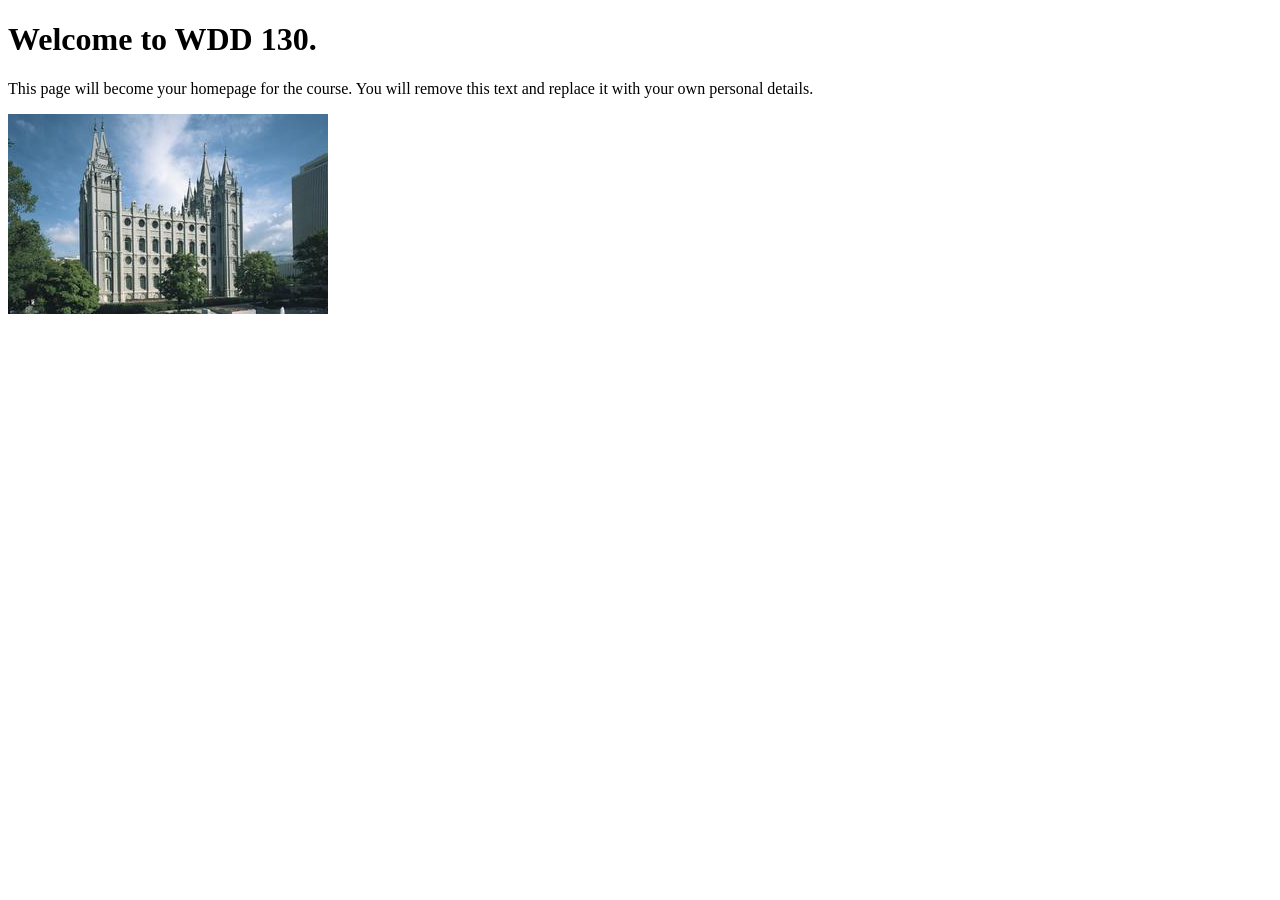
==== index.html @ d0722b13 "Initial commit" ====
<!DOCTYPE html>
<html lang="en">
<head>
    <meta charset="UTF-8">
    <meta name="viewport" content="width=device-width, initial-scale=1.0">
    <title>WDD 130 | Personal Homepage</title>
</head>
<body>
    <h1>Welcome to WDD 130.</h1>
    <p>This page will become your homepage for the course. You will remove this text and replace it with your own personal details.</p>

    <img src="images/salt-lake-temple.jpg" alt="The Salt Lake Temple.">
</body>
</html>
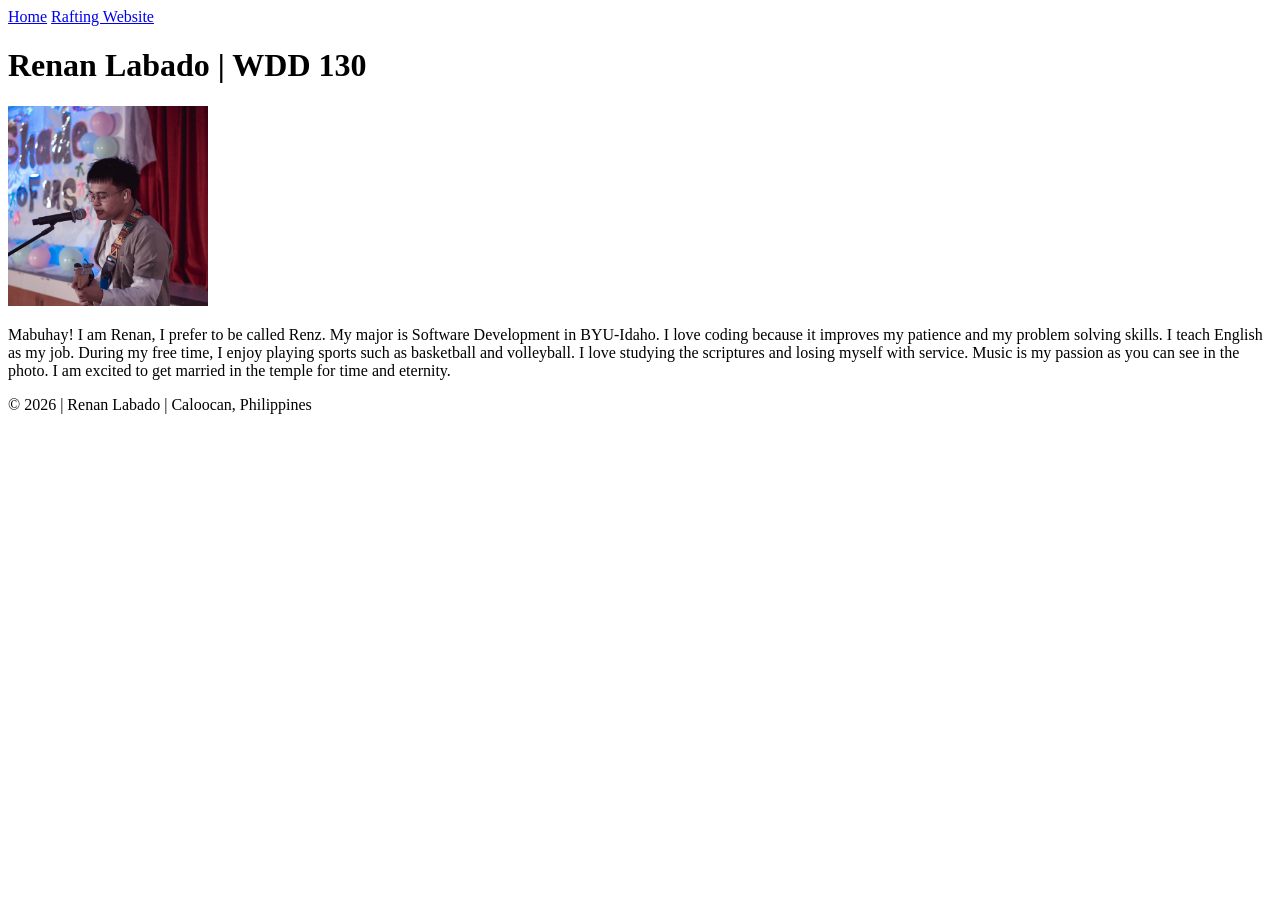
==== commit ac42865f: "I changed the title to Renan Labado | WDD 130 and added what's on the assignment. I added some intro" ====
--- a/index.html
+++ b/index.html
@@ -1,14 +1,35 @@
 <!DOCTYPE html>
 <html lang="en">
+
 <head>
     <meta charset="UTF-8">
     <meta name="viewport" content="width=device-width, initial-scale=1.0">
-    <title>WDD 130 | Personal Homepage</title>
+    <title>Renan Labado | WDD 130</title>
 </head>
+
 <body>
-    <h1>Welcome to WDD 130.</h1>
-    <p>This page will become your homepage for the course. You will remove this text and replace it with your own personal details.</p>
+    <header>
+        <nav>
+            <a href="#">Home</a>
+            <a href="wwr/">Rafting Website</a>
+        </nav>
+    </header>
+    <main>
+        <h1>Renan Labado | WDD 130</h1>
+        <img src="images/profile.jpg" alt="Renan Labado Profile Photo" width="200">
+        <p>Mabuhay! I am Renan, I prefer to be called Renz.
+            My major is Software Development in BYU-Idaho. I love coding because it
+            improves my patience and my problem solving skills. I teach English as my job.
+            During my free time, I enjoy playing sports such as basketball
+            and volleyball.
+            I love studying the scriptures and losing myself with service.
+            Music is my passion as you can see in the photo.
+            I am excited to get married in the temple for time and eternity.
+        </p>
+    </main>
+    <footer>
+        <p>© 2026 | Renan Labado | Caloocan, Philippines</p>
+    </footer>
+</body>
 
-    <img src="images/salt-lake-temple.jpg" alt="The Salt Lake Temple.">
-</body>
 </html>
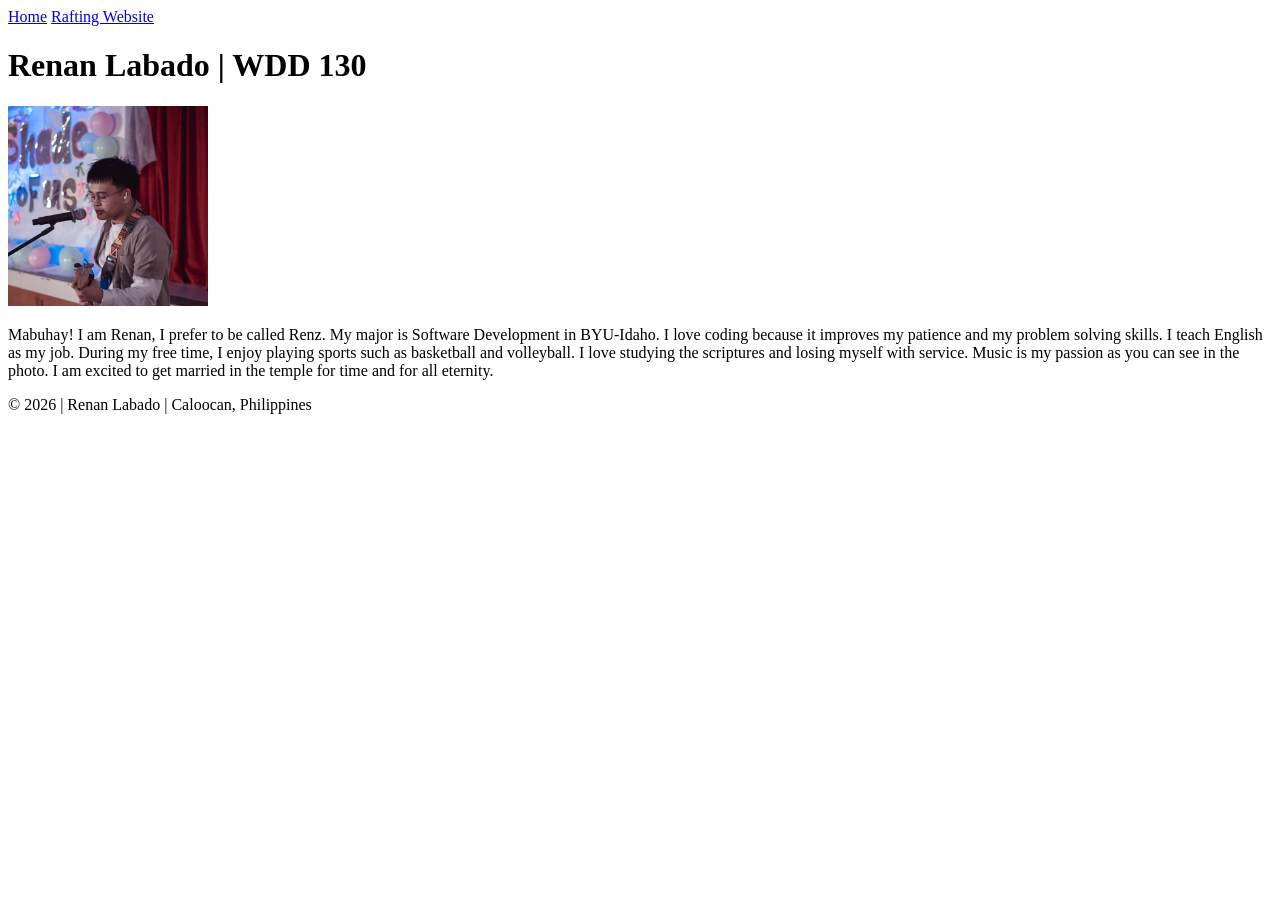
==== commit bf37e772: "i added something at the end; "for all eternity."" ====
--- a/index.html
+++ b/index.html
@@ -24,7 +24,7 @@
             and volleyball.
             I love studying the scriptures and losing myself with service.
             Music is my passion as you can see in the photo.
-            I am excited to get married in the temple for time and eternity.
+            I am excited to get married in the temple for time and for all eternity.
         </p>
     </main>
     <footer>
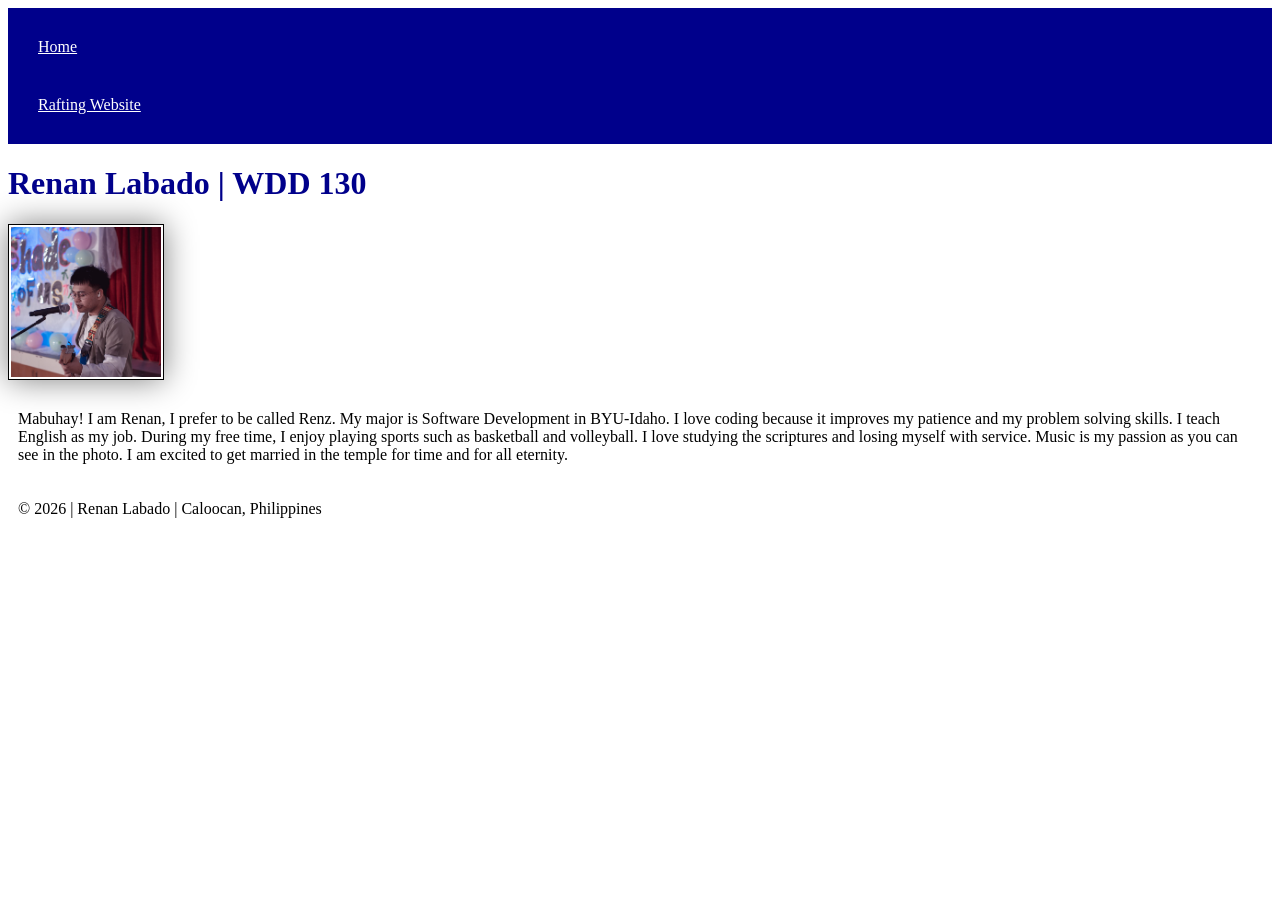
==== commit 81728216: "added a css to my page" ====
--- a/index.html
+++ b/index.html
@@ -2,6 +2,7 @@
 <html lang="en">
 
 <head>
+    <link rel="stylesheet" href="styles/styles.css">
     <meta charset="UTF-8">
     <meta name="viewport" content="width=device-width, initial-scale=1.0">
     <title>Renan Labado | WDD 130</title>
--- a/styles/styles.css
+++ b/styles/styles.css
@@ -0,0 +1,26 @@
+nav {
+    background: darkblue;
+    padding: 10px;
+}
+
+nav a {
+    color: white;
+    display: block;
+    padding: 20px;
+}
+
+h1 {
+    color: darkblue;
+}
+
+img {
+    width: 150px;
+    height: auto;
+    border: 1px solid black;
+    padding: 2px;
+    box-shadow: 0 0 30px gray;
+}
+
+p {
+    padding: 10px;
+}
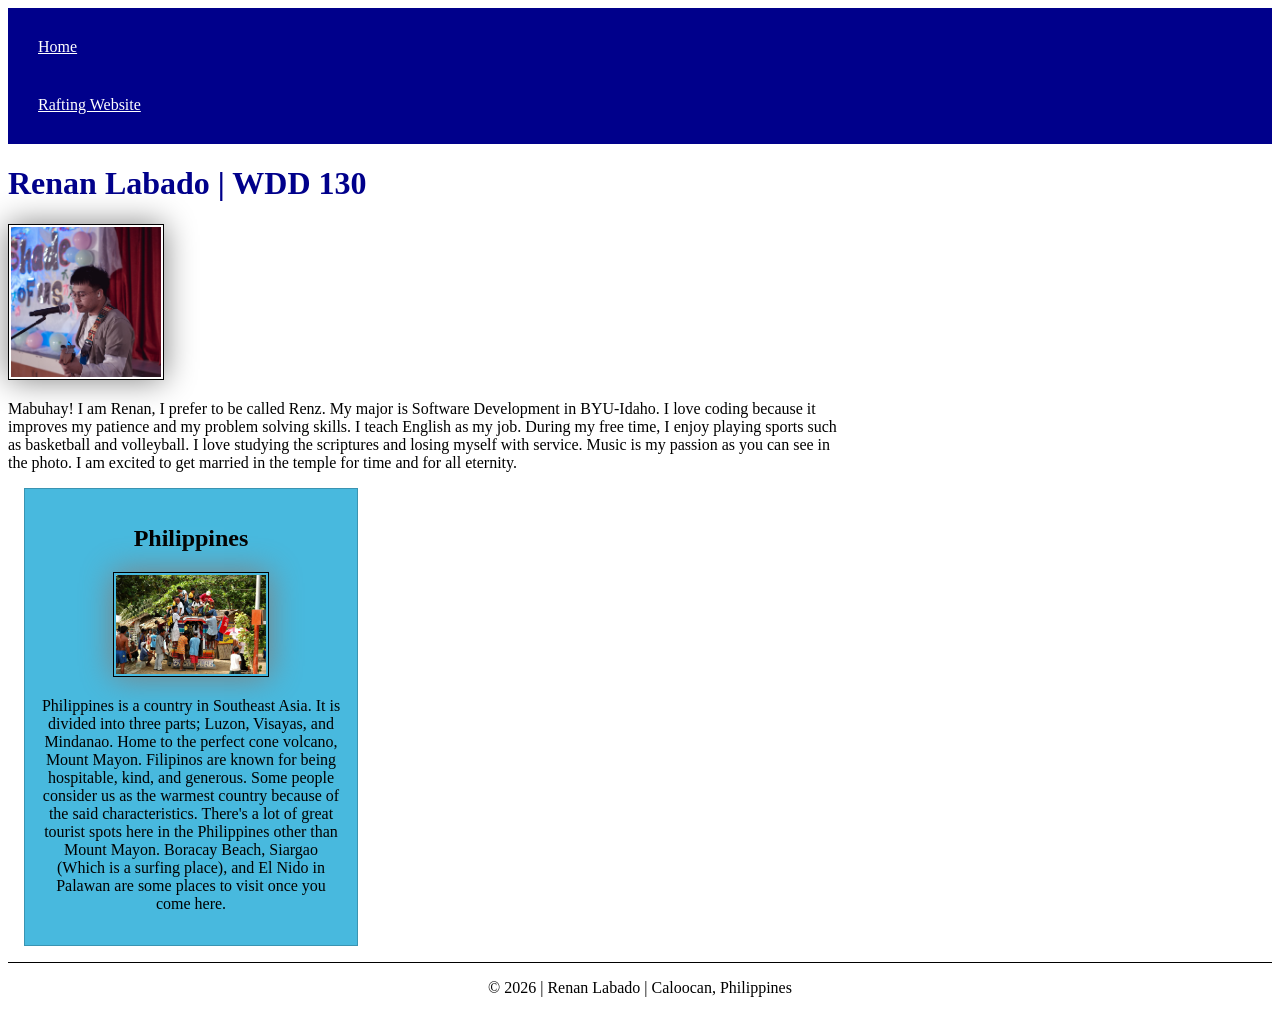
==== commit 963b940b: "project w2" ====
--- a/index.html
+++ b/index.html
@@ -2,10 +2,13 @@
 <html lang="en">
 
 <head>
-    <link rel="stylesheet" href="styles/styles.css">
     <meta charset="UTF-8">
     <meta name="viewport" content="width=device-width, initial-scale=1.0">
     <title>Renan Labado | WDD 130</title>
+    <meta name="description"
+      content="Personal page for Renan Labado, student in BYU-Idaho. The purpose of this page is to introduce the author. ">
+    <meta name="author" content="Renan Labado">
+    <link rel="stylesheet" href="styles/styles.css">
 </head>
 
 <body>
@@ -28,6 +31,17 @@
             I am excited to get married in the temple for time and for all eternity.
         </p>
     </main>
+    <aside>
+        <h2>Philippines</h2>
+        <img src="images/jeepney-philippines.jpg" alt="Public transporation in the Philippines">
+        <p>Philippines is a country in Southeast Asia. It is divided into three parts; Luzon,
+            Visayas, and Mindanao. Home to the perfect cone volcano, Mount
+            Mayon. Filipinos are known for being hospitable, kind, and generous. Some people
+            consider us as the warmest country because of the said characteristics. There's a lot of
+            great tourist spots here in the Philippines other than Mount Mayon. Boracay Beach,
+            Siargao (Which is a surfing place), and El Nido in Palawan are some places to visit once
+            you come here. </p>
+    </aside>
     <footer>
         <p>© 2026 | Renan Labado | Caloocan, Philippines</p>
     </footer>
--- a/styles/styles.css
+++ b/styles/styles.css
@@ -7,6 +7,10 @@
     color: white;
     display: block;
     padding: 20px;
+}
+
+main {
+    max-width: 840px;
 }
 
 h1 {
@@ -23,4 +27,34 @@
 
 p {
     padding: 10px;
+}
+
+aside {
+    width: 300px;
+    margin: 16px;
+    border: 1px solid rgb(0 0 0 / 0.2);
+    padding: 16px;
+    background-color: rgb(72, 185, 222);
+    color: black;
+    text-align: center;
+}
+
+aside img {
+    width: 150px;
+    height: auto;
+}
+
+main img {
+    width: 150px;
+    height: auto;
+}
+
+p {
+    padding: 0;
+}
+
+footer {
+    margin-top: 15px;
+    border-top: 1px solid #000;
+    text-align: center;
 }
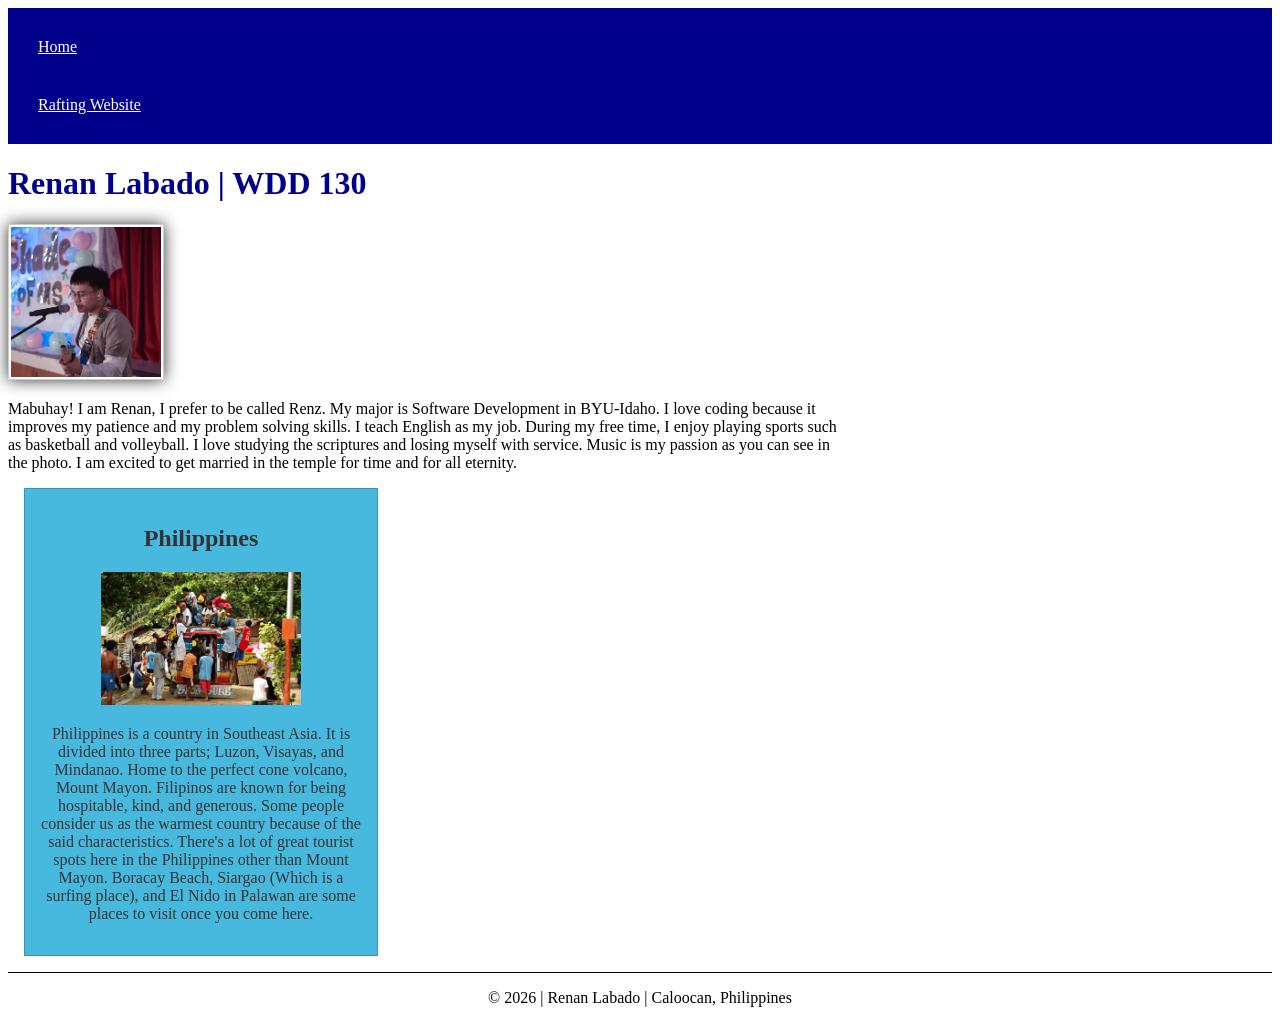
==== commit 5812dabe: "3rd change" ====
--- a/index.html
+++ b/index.html
@@ -6,7 +6,7 @@
     <meta name="viewport" content="width=device-width, initial-scale=1.0">
     <title>Renan Labado | WDD 130</title>
     <meta name="description"
-      content="Personal page for Renan Labado, student in BYU-Idaho. The purpose of this page is to introduce the author. ">
+      content="Personal page for Renan Labado's WDD course in BYU-Idaho home page">
     <meta name="author" content="Renan Labado">
     <link rel="stylesheet" href="styles/styles.css">
 </head>
--- a/styles/styles.css
+++ b/styles/styles.css
@@ -1,5 +1,5 @@
 nav {
-    background: darkblue;
+    background-color: darkblue;
     padding: 10px;
 }
 
@@ -17,40 +17,31 @@
     color: darkblue;
 }
 
-img {
+main img {
     width: 150px;
     height: auto;
-    border: 1px solid black;
+    border: 1px solid rgb(0 0 0 / 0.2);
     padding: 2px;
-    box-shadow: 0 0 30px gray;
+    box-shadow: 0 0 15px #333;
 }
 
 p {
-    padding: 10px;
+    padding: 0;
 }
 
 aside {
-    width: 300px;
-    margin: 16px;
+    width: 20em;
+    margin: 1em;
     border: 1px solid rgb(0 0 0 / 0.2);
-    padding: 16px;
+    padding: 1em;
     background-color: rgb(72, 185, 222);
-    color: black;
+    color: #333;
     text-align: center;
 }
 
 aside img {
-    width: 150px;
+    width: 200px;
     height: auto;
-}
-
-main img {
-    width: 150px;
-    height: auto;
-}
-
-p {
-    padding: 0;
 }
 
 footer {
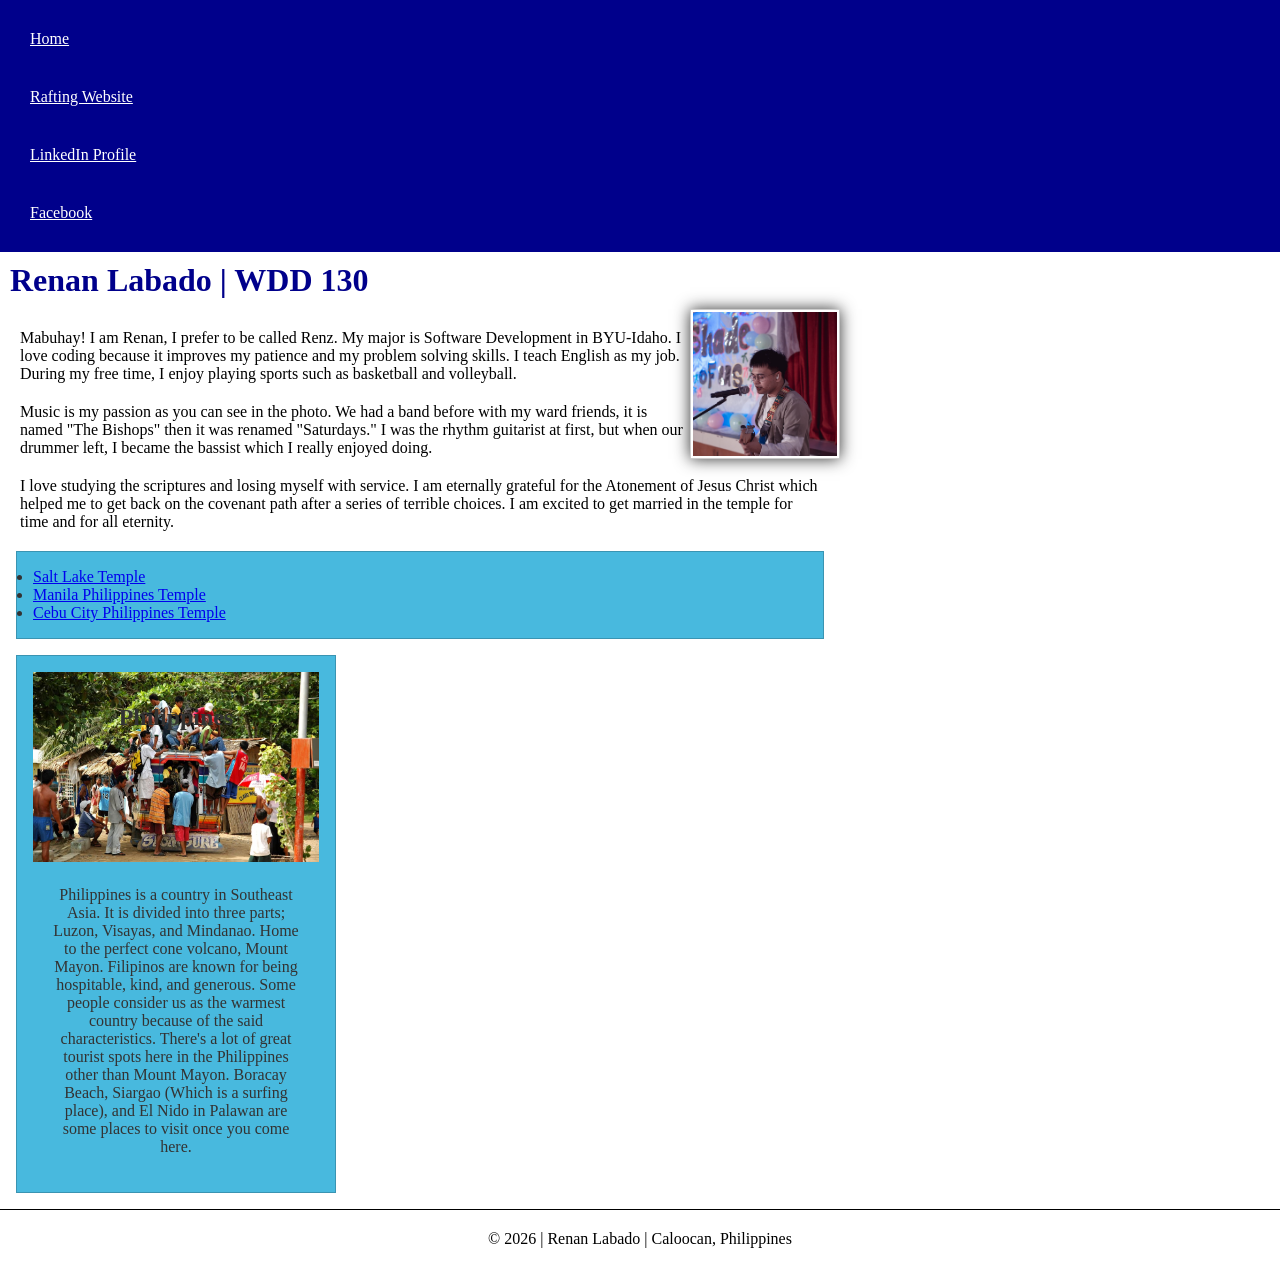
==== commit 16ec3f43: "code along w3" ====
--- a/index.html
+++ b/index.html
@@ -16,6 +16,9 @@
         <nav>
             <a href="#">Home</a>
             <a href="wwr/">Rafting Website</a>
+            <a href="https://www.linkedin.com/in/renan-labado-b3a190337/" target="_blank">LinkedIn
+                Profile</a>
+            <a href="https://www.facebook.com/renz.labado1221/" target="_blank">Facebook</a>
         </nav>
     </header>
     <main>
@@ -25,21 +28,40 @@
             My major is Software Development in BYU-Idaho. I love coding because it
             improves my patience and my problem solving skills. I teach English as my job.
             During my free time, I enjoy playing sports such as basketball
-            and volleyball.
-            I love studying the scriptures and losing myself with service.
-            Music is my passion as you can see in the photo.
+            and volleyball. </p>
+        <p>Music is my passion as you can see in the photo. We had a band before
+            with my ward
+            friends, it is named "The Bishops" then it was renamed "Saturdays." I was the rhythm
+            guitarist at first, but when our drummer left, I became the bassist which I really
+            enjoyed doing. </p>
+        <p> I love studying the scriptures and losing myself with service.
+            I am eternally grateful for the Atonement of Jesus Christ which helped me to get back on
+            the covenant path after a series of terrible choices.
             I am excited to get married in the temple for time and for all eternity.
         </p>
+        <ul class="box">
+            <li><a href="https://newsroom.churchofjesuschrist.org/article/salt-lake-temple"
+                  target="_blank">Salt Lake Temple</a></li>
+            <li><a href="https://newsroom.churchofjesuschrist.org/article/manila-philippines-temple"
+                  target="_blank">Manila Philippines Temple</a></li>
+            <li><a href="https://newsroom.churchofjesuschrist.org/article/cebu-city-philippines-temple"
+                  target="_blank">Cebu City Philippines Temple</a></li>
+        </ul>
     </main>
-    <aside>
+    <aside class="box">
         <h2>Philippines</h2>
-        <img src="images/jeepney-philippines.jpg" alt="Public transporation in the Philippines">
-        <p>Philippines is a country in Southeast Asia. It is divided into three parts; Luzon,
+        <img src=" images/jeepney-philippines.jpg" alt="Public transporation in the Philippines">
+        <p>Philippines is a country in Southeast Asia. It is divided into three parts;
+            Luzon,
             Visayas, and Mindanao. Home to the perfect cone volcano, Mount
-            Mayon. Filipinos are known for being hospitable, kind, and generous. Some people
-            consider us as the warmest country because of the said characteristics. There's a lot of
-            great tourist spots here in the Philippines other than Mount Mayon. Boracay Beach,
-            Siargao (Which is a surfing place), and El Nido in Palawan are some places to visit once
+            Mayon. Filipinos are known for being hospitable, kind, and generous. Some
+            people
+            consider us as the warmest country because of the said characteristics.
+            There's a lot of
+            great tourist spots here in the Philippines other than Mount Mayon. Boracay
+            Beach,
+            Siargao (Which is a surfing place), and El Nido in Palawan are some places
+            to visit once
             you come here. </p>
     </aside>
     <footer>
--- a/styles/styles.css
+++ b/styles/styles.css
@@ -1,5 +1,19 @@
+* {
+    box-sizing: border-box;
+    margin: 0;
+    padding: 0;
+}
+
+:root {
+    --background-color: #00008b;
+    --heading-text-color: #00008b;
+    --border-color: #00000033;
+    --aside-measurement: 1em;
+    --aside-background-color: #48b9de;
+}
+
 nav {
-    background-color: darkblue;
+    background-color: var(--background-color);
     padding: 10px;
 }
 
@@ -14,38 +28,54 @@
 }
 
 h1 {
-    color: darkblue;
+    color: var(--heading-text-color);
+    padding: 10px;
 }
 
 main img {
     width: 150px;
     height: auto;
-    border: 1px solid rgb(0 0 0 / 0.2);
+    border: 1px solid var(--border-color);
     padding: 2px;
     box-shadow: 0 0 15px #333;
+    float: right;
 }
 
 p {
     padding: 0;
+    margin: 20px;
 }
 
 aside {
     width: 20em;
-    margin: 1em;
-    border: 1px solid rgb(0 0 0 / 0.2);
-    padding: 1em;
-    background-color: rgb(72, 185, 222);
-    color: #333;
+    text-align: center;
+    position: relative;
+}
+
+aside img {
+    width: 100%;
+    height: auto;
     text-align: center;
 }
 
-aside img {
-    width: 200px;
-    height: auto;
+aside h2 {
+    position: absolute;
+    left: 50%;
+    transform: translateX(-50%);
+    top: 3rem;
 }
 
 footer {
     margin-top: 15px;
     border-top: 1px solid #000;
     text-align: center;
+}
+
+/* Class Selectors */
+.box {
+    margin: 1rem;
+    padding: 1rem;
+    border: 1px solid var(--border-color);
+    background-color: var(--aside-background-color);
+    color: #333;
 }
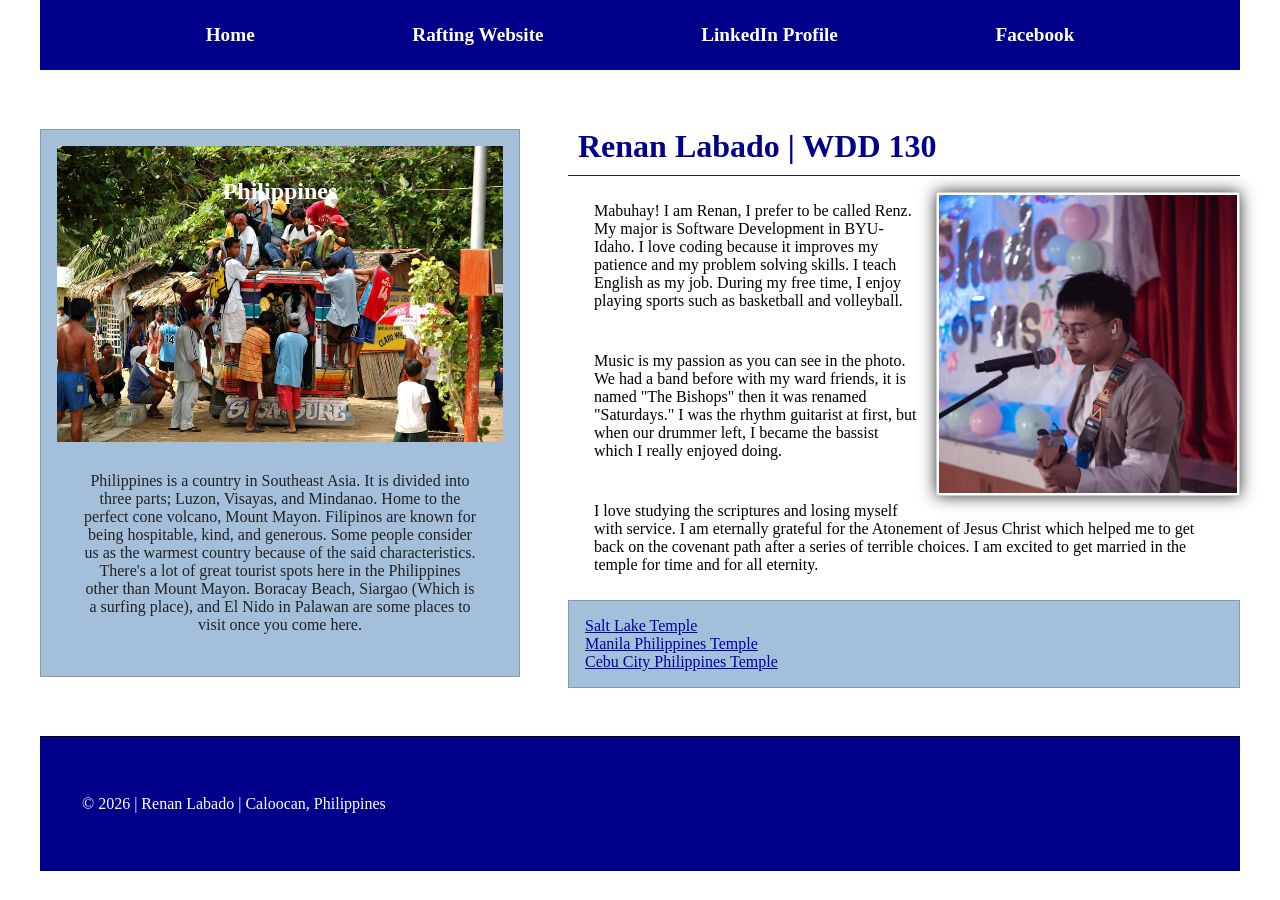
==== commit 49bb662e: "synccccccc" ====
--- a/index.html
+++ b/index.html
@@ -21,49 +21,54 @@
             <a href="https://www.facebook.com/renz.labado1221/" target="_blank">Facebook</a>
         </nav>
     </header>
-    <main>
-        <h1>Renan Labado | WDD 130</h1>
-        <img src="images/profile.jpg" alt="Renan Labado Profile Photo" width="200">
-        <p>Mabuhay! I am Renan, I prefer to be called Renz.
-            My major is Software Development in BYU-Idaho. I love coding because it
-            improves my patience and my problem solving skills. I teach English as my job.
-            During my free time, I enjoy playing sports such as basketball
-            and volleyball. </p>
-        <p>Music is my passion as you can see in the photo. We had a band before
-            with my ward
-            friends, it is named "The Bishops" then it was renamed "Saturdays." I was the rhythm
-            guitarist at first, but when our drummer left, I became the bassist which I really
-            enjoyed doing. </p>
-        <p> I love studying the scriptures and losing myself with service.
-            I am eternally grateful for the Atonement of Jesus Christ which helped me to get back on
-            the covenant path after a series of terrible choices.
-            I am excited to get married in the temple for time and for all eternity.
-        </p>
-        <ul class="box">
-            <li><a href="https://newsroom.churchofjesuschrist.org/article/salt-lake-temple"
-                  target="_blank">Salt Lake Temple</a></li>
-            <li><a href="https://newsroom.churchofjesuschrist.org/article/manila-philippines-temple"
-                  target="_blank">Manila Philippines Temple</a></li>
-            <li><a href="https://newsroom.churchofjesuschrist.org/article/cebu-city-philippines-temple"
-                  target="_blank">Cebu City Philippines Temple</a></li>
-        </ul>
-    </main>
-    <aside class="box">
-        <h2>Philippines</h2>
-        <img src=" images/jeepney-philippines.jpg" alt="Public transporation in the Philippines">
-        <p>Philippines is a country in Southeast Asia. It is divided into three parts;
-            Luzon,
-            Visayas, and Mindanao. Home to the perfect cone volcano, Mount
-            Mayon. Filipinos are known for being hospitable, kind, and generous. Some
-            people
-            consider us as the warmest country because of the said characteristics.
-            There's a lot of
-            great tourist spots here in the Philippines other than Mount Mayon. Boracay
-            Beach,
-            Siargao (Which is a surfing place), and El Nido in Palawan are some places
-            to visit once
-            you come here. </p>
-    </aside>
+
+    <div class="grid">
+        <main>
+            <h1>Renan Labado | WDD 130</h1>
+            <img src="images/profile.jpg" alt="Renan Labado Profile Photo" width="200">
+            <p>Mabuhay! I am Renan, I prefer to be called Renz.
+                My major is Software Development in BYU-Idaho. I love coding because it
+                improves my patience and my problem solving skills. I teach English as my job.
+                During my free time, I enjoy playing sports such as basketball
+                and volleyball. </p>
+            <p>Music is my passion as you can see in the photo. We had a band before
+                with my ward
+                friends, it is named "The Bishops" then it was renamed "Saturdays." I was the rhythm
+                guitarist at first, but when our drummer left, I became the bassist which I really
+                enjoyed doing. </p>
+            <p> I love studying the scriptures and losing myself with service.
+                I am eternally grateful for the Atonement of Jesus Christ which helped me to get
+                back on
+                the covenant path after a series of terrible choices.
+                I am excited to get married in the temple for time and for all eternity.
+            </p>
+            <ul class="box">
+                <li><a href="https://newsroom.churchofjesuschrist.org/article/salt-lake-temple"
+                      target="_blank">Salt Lake Temple</a></li>
+                <li><a href="https://newsroom.churchofjesuschrist.org/article/manila-philippines-temple"
+                      target="_blank">Manila Philippines Temple</a></li>
+                <li><a href="https://newsroom.churchofjesuschrist.org/article/cebu-city-philippines-temple"
+                      target="_blank">Cebu City Philippines Temple</a></li>
+            </ul>
+        </main>
+        <aside class="box">
+            <h2>Philippines</h2>
+            <img src=" images/jeepney-philippines.jpg"
+              alt="Public transporation in the Philippines">
+            <p>Philippines is a country in Southeast Asia. It is divided into three parts;
+                Luzon,
+                Visayas, and Mindanao. Home to the perfect cone volcano, Mount
+                Mayon. Filipinos are known for being hospitable, kind, and generous. Some
+                people
+                consider us as the warmest country because of the said characteristics.
+                There's a lot of
+                great tourist spots here in the Philippines other than Mount Mayon. Boracay
+                Beach,
+                Siargao (Which is a surfing place), and El Nido in Palawan are some places
+                to visit once
+                you come here. </p>
+        </aside>
+    </div>
     <footer>
         <p>© 2026 | Renan Labado | Caloocan, Philippines</p>
     </footer>
--- a/styles/styles.css
+++ b/styles/styles.css
@@ -9,47 +9,67 @@
     --heading-text-color: #00008b;
     --border-color: #00000033;
     --aside-measurement: 1em;
-    --aside-background-color: #48b9de;
+    --aside-background-color: #a4bfda;
+}
+
+header,
+.grid,
+footer {
+    max-width: 1200px;
+    margin: 0 auto;
 }
 
 nav {
     background-color: var(--background-color);
-    padding: 10px;
+    padding: 1rem;
+    display: flex;
+    justify-content: space-evenly;
+    align-items: center;
 }
 
 nav a {
     color: white;
     display: block;
-    padding: 20px;
+    padding: 0.5rem;
+    text-decoration: none;
+    font-size: 1.2rem;
+    font-weight: 700;
 }
 
 main {
-    max-width: 840px;
+    max-width: 50rem;
+    grid-column: 2/3;
+    margin: 1rem 0 1rem 1rem;
 }
 
 h1 {
     color: var(--heading-text-color);
     padding: 10px;
+    border-bottom: 1px solid #222;
 }
 
 main img {
-    width: 150px;
+    width: 19rem;
     height: auto;
     border: 1px solid var(--border-color);
     padding: 2px;
+    margin: 1rem 0 1rem 1rem;
     box-shadow: 0 0 15px #333;
     float: right;
+
 }
 
 p {
-    padding: 0;
-    margin: 20px;
+    padding: 1rem;
+    margin: 10px;
 }
 
 aside {
-    width: 20em;
+    max-width: 30rem;
     text-align: center;
     position: relative;
+    grid-column: 1/2;
+    grid-row: 1/2
 }
 
 aside img {
@@ -63,19 +83,37 @@
     left: 50%;
     transform: translateX(-50%);
     top: 3rem;
+    color: white;
+}
+
+a {
+    color: #0000A6;
 }
 
 footer {
-    margin-top: 15px;
     border-top: 1px solid #000;
-    text-align: center;
+    background-color: var(--background-color);
+    color: #fff;
+    padding: 2rem 1rem;
+}
+
+ul {
+    list-style: none;
+    padding: 1rem;
 }
 
 /* Class Selectors */
 .box {
-    margin: 1rem;
     padding: 1rem;
     border: 1px solid var(--border-color);
     background-color: var(--aside-background-color);
-    color: #333;
+    color: #222;
+}
+
+.grid {
+    display: grid;
+    align-items: center;
+    gap: 2rem;
+    margin-top: 2rem;
+    margin-bottom: 2rem;
 }
